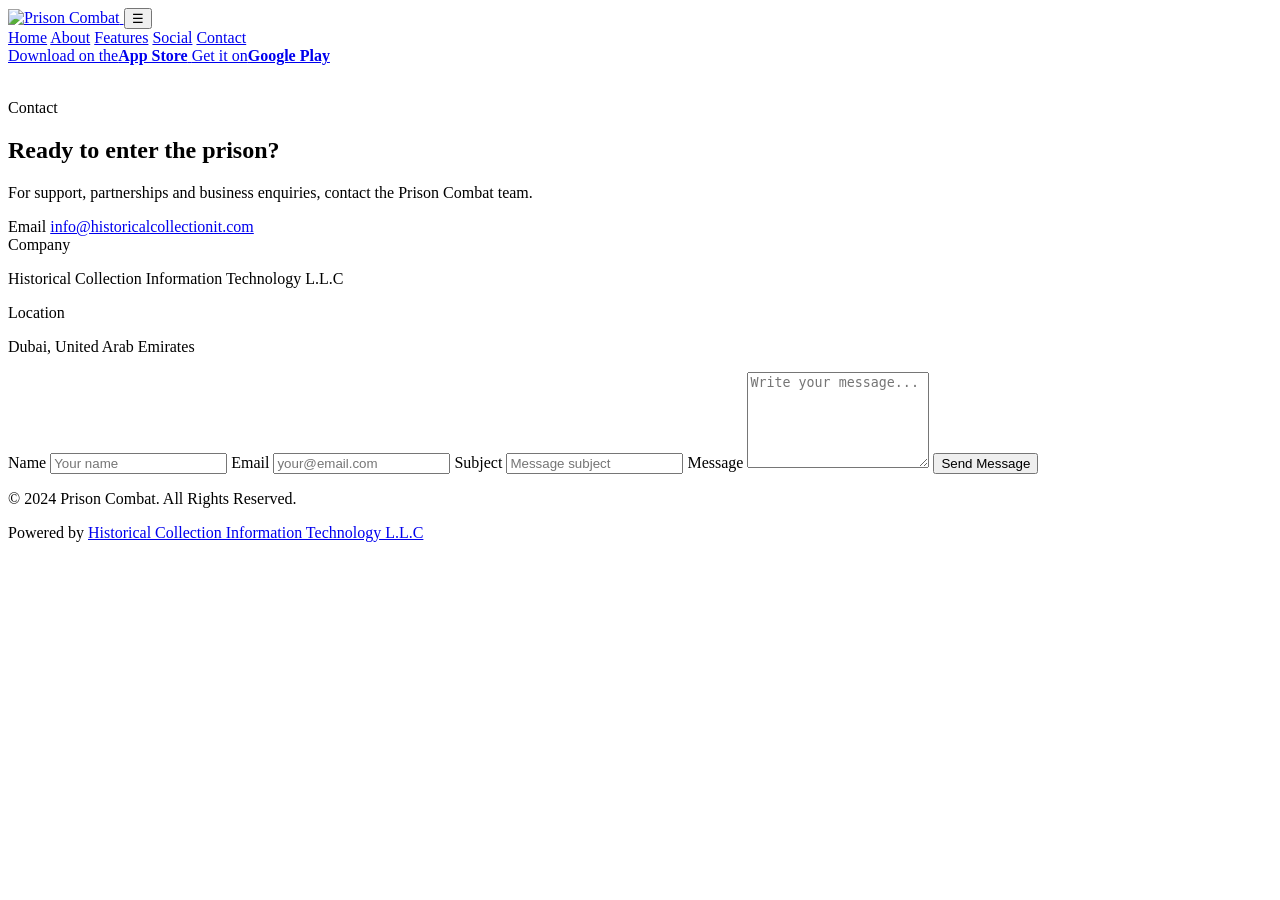
==== contact.html @ 5f9e86f1 "Point App Store buttons to the live listing. Replace Telegram placeholder hrefs on the three App Sto" ====
<!DOCTYPE html>
<html lang="en">
<head>
  <meta charset="UTF-8" />
  <meta name="msvalidate.01" content="CE98CB8F4FC32F13D382E1F34D96C1E4" />
  <meta name="viewport" content="width=device-width, initial-scale=1.0" />
  <title>Contact - Prison Combat</title>
  <meta name="description" content="Contact the Prison Combat team for support, partnerships and business enquiries." />
  <link rel="preconnect" href="https://fonts.googleapis.com">
  <link rel="preconnect" href="https://fonts.gstatic.com" crossorigin>
  <link href="https://fonts.googleapis.com/css2?family=Anton&family=Inter:wght@400;500;600;700;800;900&display=swap" rel="stylesheet">
  <link rel="stylesheet" href="style.css" />
  <link rel="icon" type="image/png" href="favicon.png">
</head>
<body>
  <header class="site-header">
    <a class="brand" href="index.html" aria-label="Prison Combat home">
      <img src="logo1.png" alt="Prison Combat" />
    </a>

    <button class="nav-toggle" aria-label="Open menu" aria-expanded="false">☰</button>

    <nav class="site-nav">
      <a href="index.html#home">Home</a>
      <a href="index.html#about">About</a>
      <a href="index.html#features">Features</a>
      <a href="index.html#social">Social</a>
      <a href="contact.html">Contact</a>
    </nav>

    <div class="header-actions">
      <a class="store-badge small" href="https://apps.apple.com/ae/app/prison-combat/id6752228593" target="_blank" rel="noopener">
        <span>Download on the</span><strong>App Store</strong>
      </a>
      <a class="store-badge small" href="https://t.me/prisoncombat" target="_blank" rel="noopener">
        <span>Get it on</span><strong>Google Play</strong>
      </a>
    </div>
  </header>

  <main class="contact-page">
    <img class="contact-bg-logo" src="logo2.png" alt="" aria-hidden="true" />
    <section class="contact-wrap">
      <div class="contact-info">
        <p class="eyebrow">Contact</p>
        <h1>Ready to enter the prison?</h1>
        <p class="contact-lead">For support, partnerships and business enquiries, contact the Prison Combat team.</p>

        <div class="info-list">
          <div class="info-item">
            <span>Email</span>
            <a href="mailto:info@historicalcollectionit.com">info@historicalcollectionit.com</a>
          </div>
          <div class="info-item">
            <span>Company</span>
            <p>Historical Collection Information Technology L.L.C</p>
          </div>
          <div class="info-item">
            <span>Location</span>
            <p>Dubai, United Arab Emirates</p>
          </div>
        </div>
      </div>

      <form class="contact-form" action="mailto:info@historicalcollectionit.com" method="post" enctype="text/plain">
        <label>
          Name
          <input type="text" name="name" placeholder="Your name" required />
        </label>
        <label>
          Email
          <input type="email" name="email" placeholder="your@email.com" required />
        </label>
        <label>
          Subject
          <input type="text" name="subject" placeholder="Message subject" required />
        </label>
        <label>
          Message
          <textarea name="message" rows="6" placeholder="Write your message..." required></textarea>
        </label>
        <button type="submit">Send Message</button>
      </form>
    </section>
  </main>

  <footer class="site-footer">
    <p>© 2024 Prison Combat. All Rights Reserved.</p>
    <p>Powered by <a href="https://historicalcollectionit.com" target="_blank" rel="noopener">Historical Collection Information Technology L.L.C</a></p>
  </footer>

  <script src="main.js"></script>
</body>
</html>
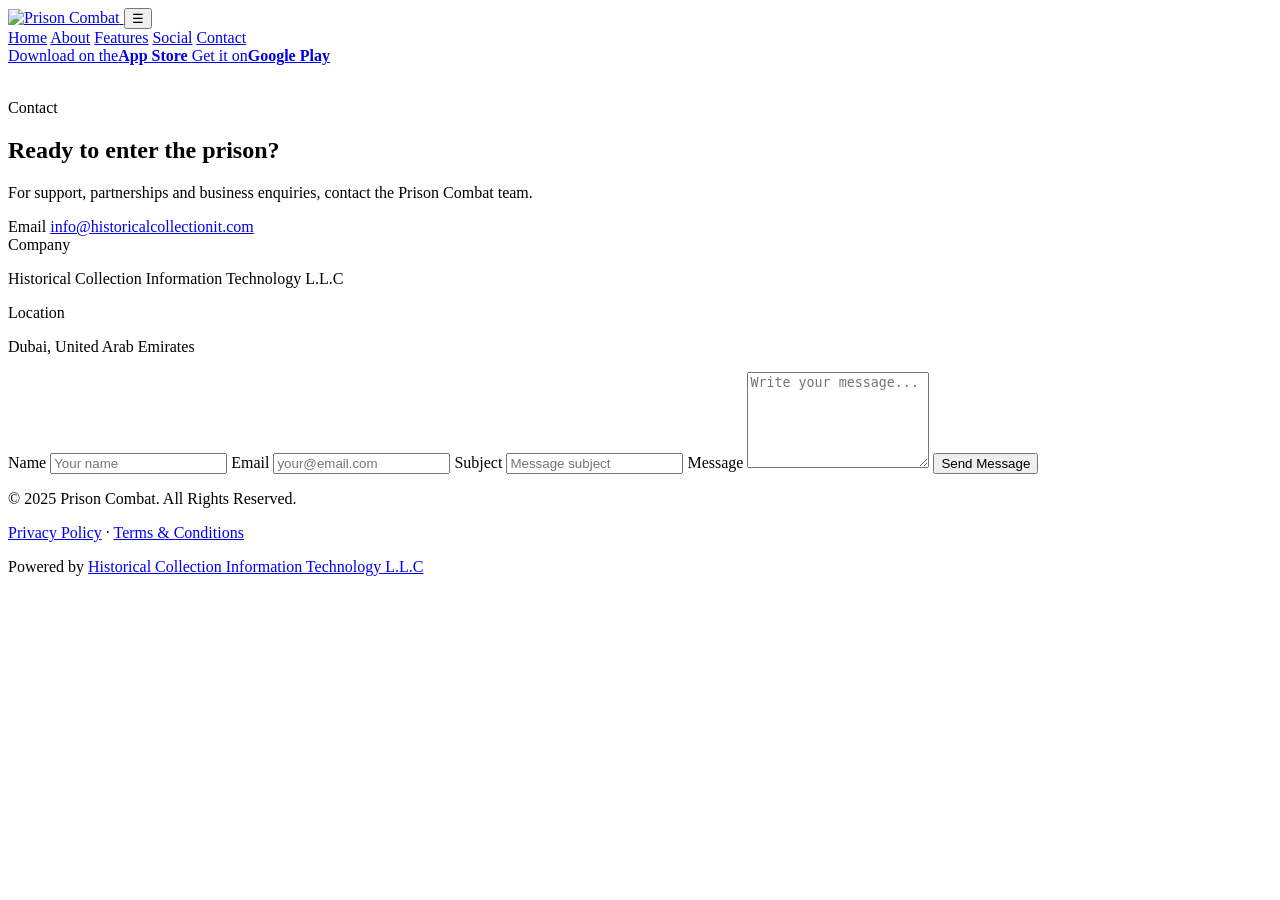
==== commit 53487b93: "Add legal links to contact footer" ====
--- a/contact.html
+++ b/contact.html
@@ -32,7 +32,7 @@
       <a class="store-badge small" href="https://apps.apple.com/ae/app/prison-combat/id6752228593" target="_blank" rel="noopener">
         <span>Download on the</span><strong>App Store</strong>
       </a>
-      <a class="store-badge small" href="https://t.me/prisoncombat" target="_blank" rel="noopener">
+      <a class="store-badge small" href="https://play.google.com/store/apps/details?id=com.prisoncombat.game" target="_blank" rel="noopener">
         <span>Get it on</span><strong>Google Play</strong>
       </a>
     </div>
@@ -85,7 +85,8 @@
   </main>
 
   <footer class="site-footer">
-    <p>© 2024 Prison Combat. All Rights Reserved.</p>
+    <p>© 2025 Prison Combat. All Rights Reserved.</p>
+    <p><a href="privacy-policy.html">Privacy Policy</a> · <a href="terms-and-conditions.html">Terms &amp; Conditions</a></p>
     <p>Powered by <a href="https://historicalcollectionit.com" target="_blank" rel="noopener">Historical Collection Information Technology L.L.C</a></p>
   </footer>
 
